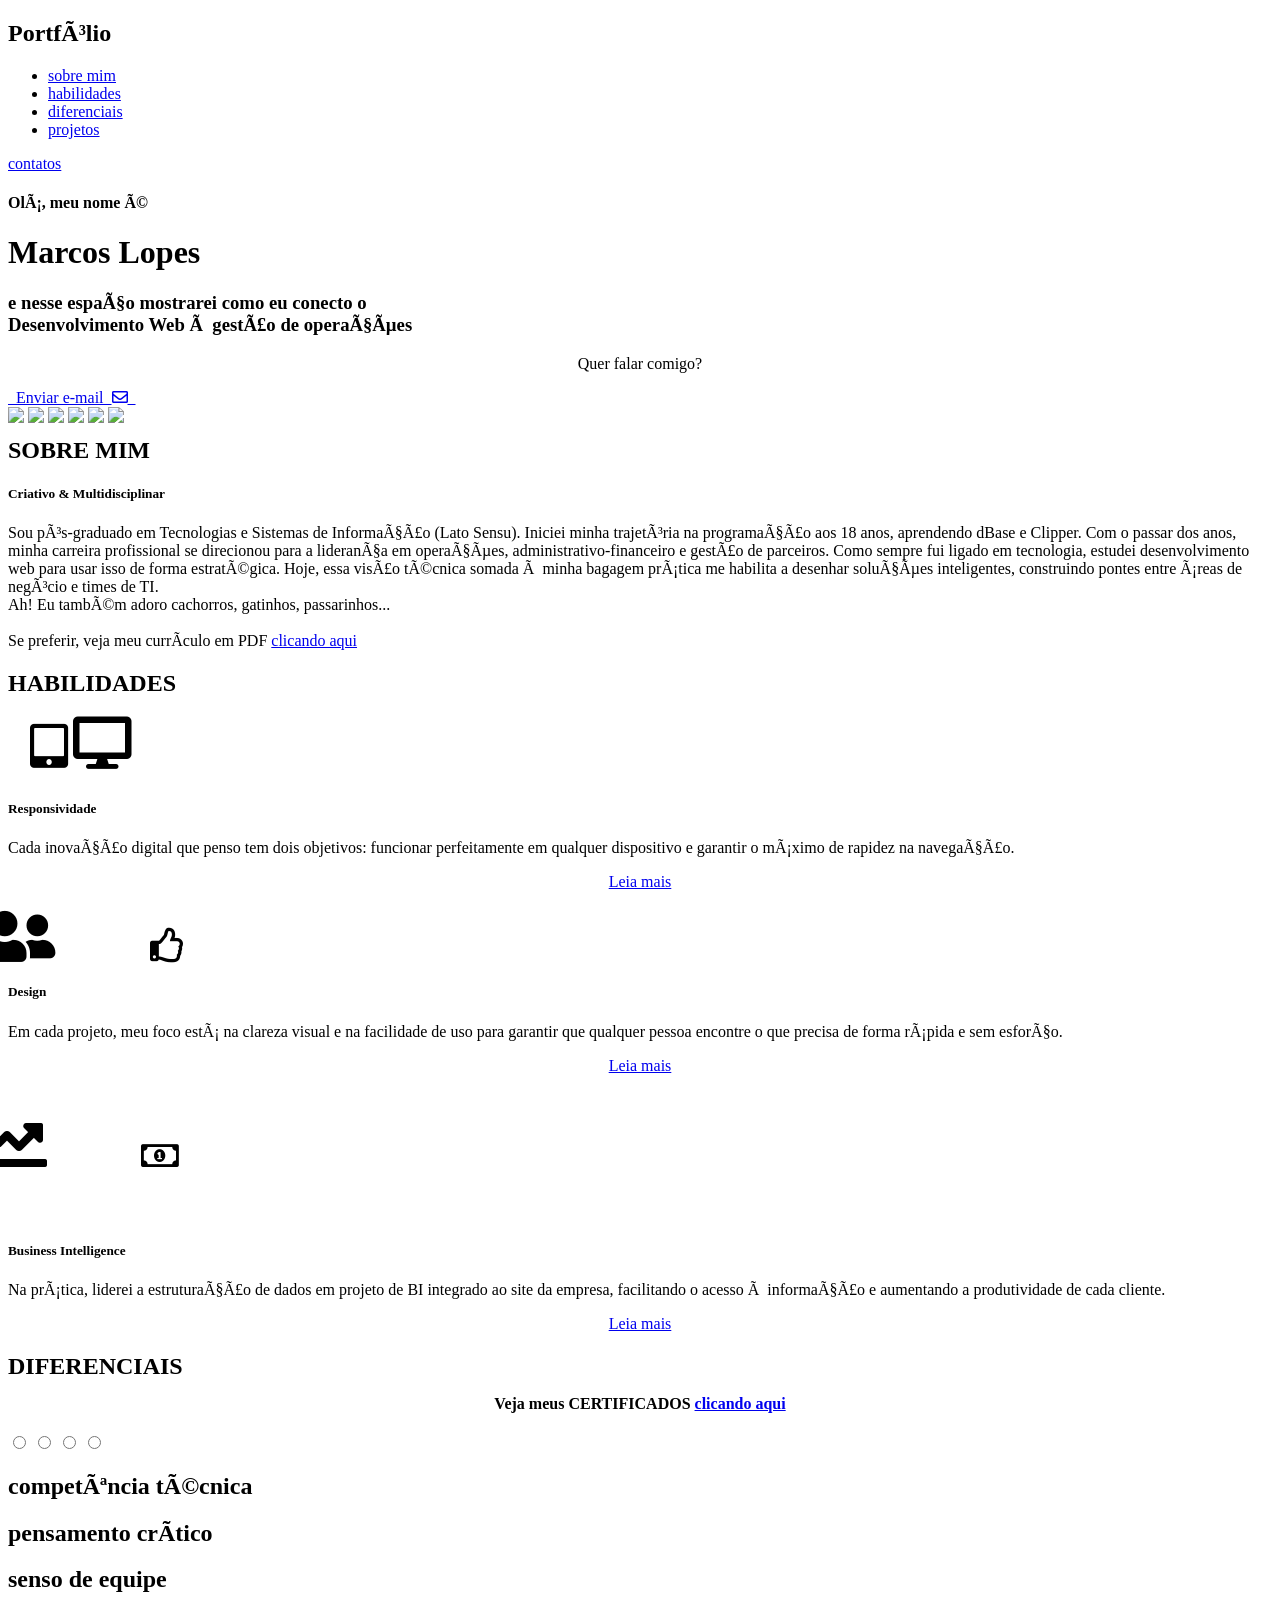
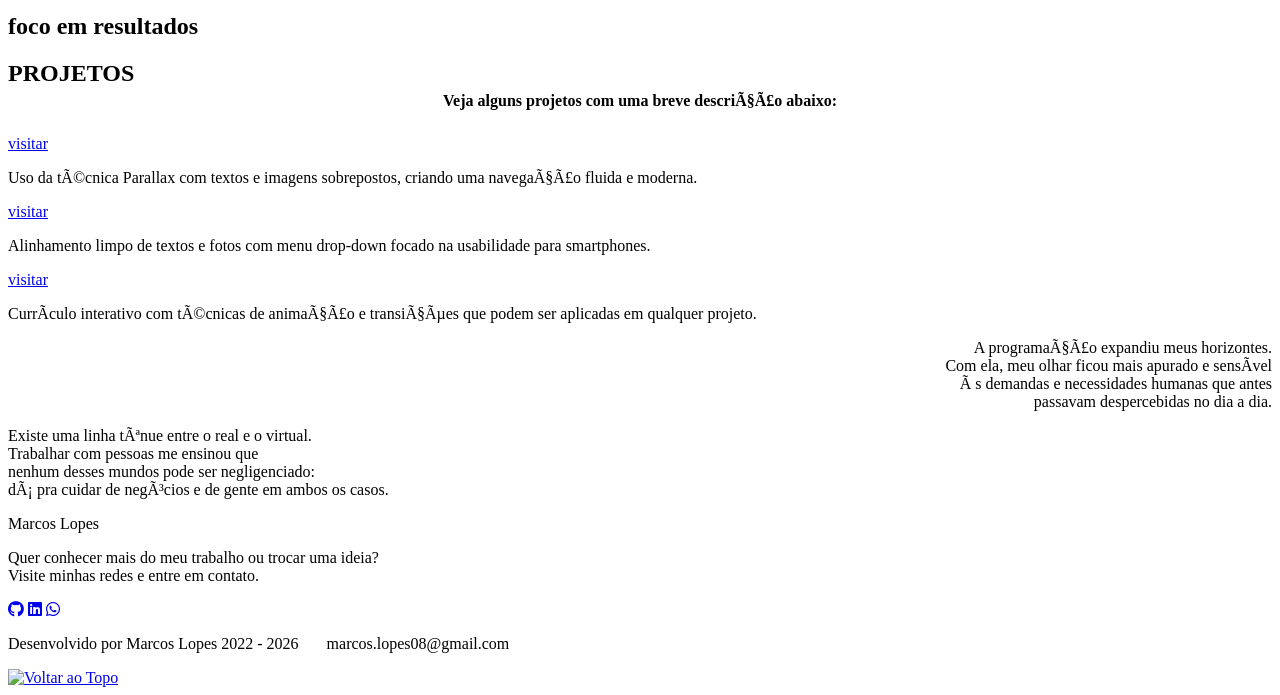
==== index.html @ 6ed9292e "Update index.html" ====
<!DOCTYPE html>
<html lang="pt-BR">
<head>
	<title>Portfólio</title>

	<link rel="preconnect" href="https://fonts.gstatic.com">

	<link href="https://fonts.googleapis.com/css2?family=Josefin+Sans:ital,wght@0,100;0,200;0,300;0,400;0,500;0,600;0,700;1,100;1,200;1,300;1,400;1,500;1,600;1,700&display=swap" rel="stylesheet">

	<link rel="stylesheet" href="https://cdnjs.cloudflare.com/ajax/libs/font-awesome/5.15.3/css/all.min.css" integrity="sha512-iBBXm8fW90+nuLcSKlbmrPcLa0OT92xO1BIsZ+ywDWZCvqsWgccV3gFoRBv0z+8dLJgyAHIhR35VZc2oM/gI1w==" crossorigin="anonymous" referrerpolicy="no-referrer" />

	<!-- ALERTA -->
	<link rel="stylesheet" href="https://cdn.jsdelivr.net/npm/sweetalert2@11/dist/sweetalert2.min.css">

	<!-- Abaixo CSS Estilos da Página  -->
	<!-- ?v=2 grudado no final do nome do CSS é um truque (chamado cache busting) pra força apenas no celular ser atualizado -->
	<link rel="stylesheet" href="css/styleSiteFundoPreto.css?v=2">

	<!-- Abaixo CSS que controlar Botão VOLTAR AO TOPO -->
	<link rel="stylesheet" href="css/voltarAoTopo.css">
	
	<!-- Abaixo jQuery (Java) que faz o Botão VOLTAR AO TOPO aparecer/desaparecer na rolagem da página -->
	<!-- Não colocar rel="stylesheet" pois dá erro no browser -->
	<link href="java/animacaoBotaoVoltarAoTopo.js">
	
	<!-- Abaixo CSS para Carrossel sobre Parallax -->
	<link rel="stylesheet" href="css/carrossel.css">

	<!-- Abaixo CSS para Nomes/Sobrenomes e Títulos sobre Parallax -->
	<link rel="stylesheet" href="css/titulosCarrossel.css">

	<!-- Abaixo CSS do Botão LUMINOSO no Topo do Site e Boxes de Projetos -->
	<link rel="stylesheet" href="css/botaoLuminoso.css">

	<!-- ALERTA que aparece no fim do site -->
	<link rel="stylesheet" href="css/alerta.css">

</head>
<body>
	<!-- hero Section start - Section 1 - Topo da Página -->
	<div class="hero">
		
		<nav class="navbar">
			<h2 class="logo">Portfó<span>lio</span></h2>
			<ul>
				<li><a href="#about">sobre mim</a></li>
				<li><a href="#service">habilidades</a></li>
				<li><a href="#differentials">diferenciais</a></li>
				<li><a href="#project">projetos</a></li>
			</ul>
			<!-- <a href="#contato" class="btn">contatos</a> --> <!-- Botão Original -->
			<a class="botaoLuminoso" href="#contato" style="--clr:white;">contatos</a>
		</nav>
		
		<div class="content">
			<h4>Olá, meu nome é</h4>
			<h1 class="custom-text">Marcos Lopes</h1>
			<h3>e nesse espaço mostrarei como eu conecto o<br>
				Desenvolvimento Web à gestão de operações
			</h3>
			
			<!-- Página Original que substituí pela feita pelo Gemini, display: none serve pra desativar meu código sem apagar -->
			<div style="display: none;"> 
				<div class="newslatter">
					<!-- href="mailto:marcos.lopes08@gmail.com" colocar link para e-mail não funciona,
						por isso troquei para WhatsApp
							class="botao-email" deixei pra não ter que refazer o CSS -->
					<!-- Substituição da tag input por p, para o texto fica estático -->
					<form>
						<p class="placeholder-text">Fale comigo pelo botão ao lado</p>
						<!--<input type="mail" name="mail" id="mail" placeholder="Digite seu WhatsApp">-->
						<a class="botao-email" href="https://api.whatsapp.com/send?phone=5511997355410"
							target="_blank" rel="noopener noreferrer" title="Ir para WhatsApp">
							&nbsp;&nbsp;WhatsApp&nbsp;&nbsp;<i class="icones fab fa-whatsapp"></i>&nbsp;&nbsp;</a>
						<!-- Api de e-mail não funciona -->
						<!-- <a class="botao-email" href="mailto:marcos.lopes08@gmail.com"
							target="_blank" rel="noopener noreferrer">Fale comigo</a> -->
					</form>
				</div>
			</div>
			
		<!-- Nova abertura feita pelo Gemini -->
		<div class="newslatter">
	        <form>
	            <p class="placeholder-text" style="text-align: center; width: 100%;">Quer falar comigo?</p>
	            <a class="botao-email" 
	               href="https://mail.google.com/mail/u/0/?view=cm&to=marcos.lopes08@gmail.com"
	               target="_blank" 
	               rel="noopener noreferrer" 
	               title="Escrever e-mail via Gmail">
	                &nbsp;&nbsp;Enviar e-mail&nbsp;&nbsp;<i class="icones far fa-envelope"></i>&nbsp;&nbsp;
	            </a>
	        </form>
	    </div>
		
		<!-- Coloquei o GIF como background-image no CSS, então está classe não é mais necessária -->
		<!--<div class="gift-control">--> <!-- GIF que substitui Foto background substituindo Section 1 -->
		<!-- GIF feito em: https://postimg.cc/4mtFyxFn/2a344d7f -->
		<!-- Também substituí a tag iframe por img, como uma boa prática nos navagadores -->
		<!-- <div class="gif-control">
			<img class="gif-control-2" src="https://i.postimg.cc/wTbKWtX5/5925-187109675-unscreen.gif" alt="GIF">
		</div> -->
	</div>
	</div>

	<!-- About section start - Section 2 - Sobre mim -->
	<section class="about" id="about">
		<div class="main">
			<div id="slider"> <!-- controla Foto de Rosto Principal/AVATAR pelo JavaScript trocaAvatar.js -->
				<!-- FOTO 1 - Foto de Rosto Principal - Fundo CINZA -->
				<img class="selected" src="https://thumbs2.imgbox.com/76/85/ePDUS28y_t.png">
				<!-- FOTO 2 - Mangá Japonês ANIME/QUADRINHOS/COMICS - Fundo CINZA - feito no site: https://www.seaart.ai/pt/search/quadrinhos?type=1 -->
				<img src="https://thumbs2.imgbox.com/8c/48/L2emdQ9i_t.png">
				<!-- FOTO 3 - Foto de Rosto Principal - Fundo CINZA -->
				<img src="https://thumbs2.imgbox.com/76/85/ePDUS28y_t.png">
				<!-- FOTO 4 - Pop Art - Andy Wharol - feito no site: https://www.popartstudio.nl/ -->
				<img src="https://thumbs2.imgbox.com/01/64/6gFmAjxf_t.png">
				<!-- FOTO 5 - Foto de Rosto Principal - Fundo CINZA -->
				<img src="https://thumbs2.imgbox.com/76/85/ePDUS28y_t.png">
				<!-- FOTO 6 - Desenho animado PIXAR - Fundo CINZA - feito no site: https://www.seaart.ai/pt/explore/detail/cl0hja14msb513gi8270 -->
				<img src="https://thumbs2.imgbox.com/ac/2b/Fad2Jk7L_t.png" style="position: relative;">
				<!-- FOTO 1 - Foto de Rosto Principal - Fundo Preto -->
				<!-- <img class="selected" src="https://thumbs2.imgbox.com/3e/7e/85lEOOoU_t.png"> -->
				<!-- FOTO 4 - Mangá Japonês ANIME/QUADRINHOS/COMICS - Fundo Preto - feito no site: https://www.seaart.ai/pt/search/quadrinhos?type=1 -->
				<!-- <img src="https://thumbs2.imgbox.com/5e/93/ZVS338DP_t.png"> -->
				<!-- FOTO 5 - Foto de Rosto Principal - Fundo Preto -->
				<!-- <img src="https://thumbs2.imgbox.com/3e/7e/85lEOOoU_t.png"> -->
				<!-- FOTO 6 - Disney Pixar AVATAR (2) - Fundo Preto - feito no site: https://www.seaart.ai/pt/explore/detail/cl0hja14msb513gi8270 -->
				<!-- <img src="https://thumbs2.imgbox.com/d3/ee/3q3CBv2I_t.png" style="position: relative;"> -->
				<!-- FOTO 2 - Disney Pixar AVATAR (1)- Fundo Preto - feito no site: https://www.seaart.ai/pt/explore/detail/cl0hja14msb513gi8270 -->
				<!--<img src="https://thumbs2.imgbox.com/75/cb/g9iOOEa6_t.png">-->
				<!-- FOTO 3 - Foto de Rosto Principal - Fundo Preto -->
				<!--<img src="https://thumbs2.imgbox.com/3e/7e/85lEOOoU_t.png">-->	
			</div>
			<!-- Abaixo Foto de Rosto Principal/AVATAR com Botão que as troca com JavaScript  -->
			<!-- <img id="image" src="https://thumbs2.imgbox.com/5c/4f/3puSbCEk_t.png" style="border-radius: 50px;"> --> <!-- undefined_image-4 - com Inteligência Artificial -->
			<!-- <img id="image" src="https://thumbs2.imgbox.com/7d/25/7jBZDZVV_t.png" style="border-radius: 50px;"> --> <!-- undefined_image-4 - com Inteligência Artificial -->
			<!-- Abaixo Foto de Rosto normal -->
			<!-- <img src="https://thumbs2.imgbox.com/ca/42/YAD9iv9i_t.png" style="border-radius: 50px;"> --> <!-- antiga Foto -->
			<!-- <img src="https://thumbs2.imgbox.com/5c/0d/d5Y4ddot_t.png" style="border-radius: 50px;"> --> <!-- main-reduzida-3 -->
			<!-- <img src="https://thumbs2.imgbox.com/ee/f3/w8hJwK7M_t.png" style="border-radius: 50px;"> --> <!-- main-reduzida-4 -->
		
			<div class="about-text">
				<h2 class="custom-text-3" style="margin-top: 10px;">SOBRE MIM</h2>
				<div class="line-com-recuo"></div> <!-- linha (SUBLINHADO abaixo dos Títulos)-->
				<h5>Cria<span>tivo</span> & <span class="pisca1">Multi</span>disciplinar</h5> <!-- Era Devenvolvedor & Designer -->
				<!-- <p>Desenvolvedor web com foco em front-end. Prezo pelo visual belo e dinâmico em
					cada projeto. Deixo websites mais interativos com animações web, além de designers
					responsivos que tornam a experiência do usuário mais agradável e única, independente
					do dispositivo usado, seja celular, tablet ou computador.
				</p> -->
				<!-- <p>Aos 18 anos aprendi a programar em dBase e Clipper. No entanto, minha carreira profissional
					seguiu-se pelas áreas administrativo-financeira, de benefícios de RH e relacionamento com
					cliente. Curioso em relação à tecnologia, resolvi me desafiar estudando linguagens de
					programação. Hoje, esse aprendizado tecnológico, somado a bagagem profissional que adquiri,
					me dá embasamento para desenvolver soluções que impactem pessoas numa experiência agradável
					e única, tanto no ambiente virtual quanto no físico.
				</p> -->
				<!-- <p>Pós-graduado em Tecnologias e Sistemas de Informação (Lato Sensu).
					Iniciei minha trajetória na programação aos 18 anos, aprendendo dBase e Clipper. Minha carreira 
					profissional, no entanto, direcionou-se para as áreas administrativa-financeira, benefícios de RH e 
					relacionamento com o cliente. Motivado por uma curiosidade incessante por tecnologia, dediquei-me 
					ao estudo de diversas linguagens de programação. Hoje, essa combinação de conhecimentos 
					tecnológicos e experiência profissional me capacita a criar soluções inovadoras, que 
					proporcionam experiências únicas e agradáveis tanto no ambiente virtual quanto no físico. <br> 
					Ah! Eu também adoro cachorros, gatinhos, passarinhos...
				-->
				<p>Sou pós-graduado em Tecnologias e Sistemas de Informação (Lato Sensu). 
					Iniciei minha trajetória na programação aos 18 anos, aprendendo dBase e Clipper. Com o passar 
					dos anos, minha carreira profissional se direcionou para a liderança em operações, 
					administrativo-financeiro e gestão de parceiros. Como sempre fui ligado em tecnologia, estudei
					desenvolvimento web para usar isso de forma estratégica. Hoje, essa visão técnica somada
					à minha bagagem prática me habilita a desenhar soluções inteligentes, construindo pontes
					entre áreas de negócio e times de TI. <br>
					Ah! Eu também adoro cachorros, gatinhos, passarinhos...
					<br><br>
					Se preferir, veja meu currículo em PDF
					<!-- link para PDF feito no site https://fliphtml5.com/edit-book/74513165/logo -->
					<!-- Antigo PDF feito no site https://online.fliphtml5.com/pqipr/lwrx/ -->
                  			<!-- Antigo PDF feito no site https://online.fliphtml5.com/pqipr/paxn/ -->
					<a class="clique-aqui-2" href="https://online.fliphtml5.com/pqipr/Marcos_Lopes_CV-4QjA/" 
						target="_blank" rel="noopener noreferrer">clicando aqui</a>
					
						<!--<a class="clique-aqui-2" href="https://green-letti-10.tiiny.site" target="_blank" rel="noopener noreferrer">
							<span class="clique-aqui-2">clicando aqui</span></a>-->

						<!--<embed src="../pdf/CV Marcos_Lopes_Atual.pdf" width="100%" height="100%" target="_blank" rel="noopener noreferrer">
							<span class="clique-aqui-2">clicando aqui</span></a>-->

						<!-- Link para OVERLEAF, retirei, é até bom se eu tirar o diretório 'main', mas fica confuso pra quem nunca viu -->
						<!-- <a class="clique-aqui-2" href="https://www.overleaf.com/read/hxycbrzmzrkd#7ecd09" target="_blank" rel="noopener noreferrer">
							<span class="clique-aqui-2">clicando aqui</span></a> -->

						<!-- Link para DropBox, retirei porque precisa de um breve cadastro pra visualizar -->
						<!--<a class="clique-aqui-2" href="https://www.dropbox.com/scl/fi/g2i9a52rcytsm00635uhb/CV-Marcos_Lopes_Atual.pdf?rlkey=5wyxu2h933d3cbnydljt975qq&st=aplku51k&dl=0" target="_blank" rel="noopener noreferrer">
							<span class="clique-aqui-2">clicando aqui</span></a> -->
				</p>
				<!-- <a href="https://api.whatsapp.com/send?phone=5511997355410">
					<button type="button">Enviar WhatsApp</button></a> -->
				
				<!-- Botão abaixo muda minha Foto com Foto Principal com AVATAR Pixar -->
					<!--<button onClick="changeImage()">Mudar Foto/Avatar</button> -->
			</div>
		</div>
	</section>

	<!-- service section start - Section 3 - Habilidades -->
	<section class="service" id="service">

		<div class="title">
			<h2 class="custom-text-3">HABILIDADES</h2>
			<div class="line"></div> <!-- linha (SUBLINHADO abaixo dos Títulos)-->
		</div>

		<div class="box">
			<div class="card"> 
				<!-- disponível em: https://www.w3schools.com/icons/fontawesome5_icons_payment_shopping.asp -->
				<!-- Era class="fas fa-bars" -->
				<i class="fas fa-mobile-alt pisca1" style="margin-left:-75px;margin-bottom:-60px;font-size:36px;"></i> 
				<i class="fas fa-tablet-alt pisca2" style="margin-left:70px;margin-bottom:-60px;font-size:44px;"></i>
				<i class="fas fa-desktop pisca3" style="font-size:52px;margin-bottom:10px;"></i>
				<h5>Responsividade</h5>
				<div class="pra">
					<!-- <p>Cada website que desenvolvo tem dois objetivos principais: 
						funcionar perfeitamente em qualquer dispositivo e garantir 
						a maior rapidez possível de navegação.
					-->
					<p>Cada inovação digital que penso tem dois objetivos: 
						funcionar perfeitamente em qualquer dispositivo e garantir 
						o máximo de rapidez na navegação.
					</p>

					<p style="text-align: center;">
						<a class="button" href="pages/pagina1.html" target="_blank"
							rel="noopener noreferrer">Leia mais</a>
					</p>
				</div>
			</div>

			<div class="card">
				<!-- Era class="far fa-user" / fas fa-paint-roller (pincél-rolo) / far fa-lightbulb (lâmpada) -->
				<i class="fas fa-user-friends pisca1" style="margin-left:-25px;margin-bottom:-70px;font-size:58px;"></i> 
				<i class="far fa-thumbs-up pisca2" style="margin-left:90px;font-size:35px;"></i>
				<h5>Design</h5>
				<div class="pra">
					<!-- <p>Em cada criação, foco na facilidade de acesso e no uso de visuais 
						dinâmicos e interativos para aumentar a satisfação do usuário 
						durante toda a navegação.
					</p>
					-->
					<p>Em cada projeto, meu foco está na clareza visual e na facilidade de uso 
						para garantir que qualquer pessoa encontre o que precisa de
						forma rápida e sem esforço.
					</p>
					<p style="text-align: center;">
						<a class="button" href="pages/pagina2.html" target="_blank"
							rel="noopener noreferrer">Leia mais</a>
					</p>
				</div>
			</div>

			<div class="card">
				<!-- Era class="far fa-bell" -->
				<i class="fas fa-chart-line pisca3" style="margin-left:-25px;margin-bottom:-90px;margin-top:20px;font-size:64px;"></i>
				<i class="far fa-money-bill-alt pisca1" style="margin-left:90px;margin-bottom:50px;font-size:30px;"></i>
				<h5>Business Intelligence</h5>
				<div class="pra">
					<!-- <p>Participei de projeto que integrou Business Intelligence 
						ao website de produtos e serviços da empresa, que melhorou a 
						análise de dados e aumentou a produtividade e os lucros.
					</p>
					-->
					<p>Na prática, liderei a estruturação de dados em projeto de
						BI integrado ao site da empresa, facilitando o acesso à informação 
						e aumentando a produtividade de cada cliente.
					</p>
					<p style="text-align: center;">
						<a class="button" href="pages/pagina3.html" target="_blank"
							rel="noopener noreferrer">Leia mais</a>
					</p>
				</div>
			</div>
		</div>

	</section>

	<!-- Contact Me - Section 4 - Diferenciais - Contacte-me -->
	<section class="contact-me" id="differentials">

		<div class="title">
			<h2 class="custom-text-3" style="margin-top: 20px;">DIFERENCIAIS</h2>
			<div class="line"></div> <!-- linha (SUBLINHADO abaixo dos Títulos)-->
		</div>

			<h4 style="text-align: center; margin-top: -5px; margin-bottom: 20px;">Veja meus CERTIFICADOS
				<a class="clique-aqui-2" href="pages/pagina4.html" target="_blank" rel="noopener noreferrer">
					<span class="clique-aqui-2">clicando aqui</span></a></h4>

		<!-- CARROSSEL - início do controle deslizante de imagem (image slider start)-->
		<div class="controle-deslizante" style="margin-top: 10px;"> <!-- ERA class="slider" -->
					
			<div class="slides">
				
				<!--início dos botões de controle (radio buttons start)-->
				<input type="radio" name="radio-botao" id="radio1">
				<input type="radio" name="radio-botao" id="radio2">
				<input type="radio" name="radio-botao" id="radio3">
				<input type="radio" name="radio-botao" id="radio4">
				<!--fim dos botões de controle (radio buttons end)-->
			
				<!--início das imagens do slide (slide images start)-->
				<div class="slide-carrossel first">
					<img src="https://thumbs2.imgbox.com/e0/3a/SpDka1Yk_t.png" style="position: absolute;"
						alt=""> <!-- style="position: absolute;" Fundamental para o Texto ficar em cima da foto -->
					<h1 class="titulo2-2">
						<span>competência técnica</span></h1>
				</div>
				<div class="slide-carrossel">
					<img src="https://thumbs2.imgbox.com/be/38/LokG6FOr_t.jpg" style="position: absolute;"
						alt=""> <!-- style="position: absolute;" Fundamental para o Texto ficar em cima da foto -->
					<h1 class="titulo2-2">
						<span>pensamento crítico</span></h1>
				</div>
				<div class="slide-carrossel">
					<img src="https://thumbs2.imgbox.com/f8/93/fUIYEemT_t.jpg" style="position: absolute;"
						alt=""> <!-- style="position: absolute;" Fundamental para o Texto ficar em cima da foto -->
					<h1 class="titulo2-2">
						<span>senso de equipe</span></h1>
				</div>
				<div class="slide-carrossel">
					<img src="https://thumbs2.imgbox.com/17/55/bv8fM6tt_t.jpg" style="position: absolute;"
						alt=""> <!-- style="position: absolute;" Fundamental para o Texto ficar em cima da foto -->
					<h1 class="titulo2-2">
						<span>foco em resultados</span></h1>
				</div>
				<!--fim das imagens do slide (slide images end)-->

				<!--início da navegação automática (automatic navigation start)-->
				<div class="navegacao-automatica">
					<div class="auto-botao1"></div>
					<div class="auto-botao2"></div>
					<div class="auto-botao3"></div>
					<div class="auto-botao4"></div>
				</div>
				<!--fim da navegação automática (automatic navigation end)-->

			</div>

			<!--início da navegação manual (manual navigation start)-->
			<div class="navegacao-manual">
				<label for="radio1" class="manual-botao"></label>
				<label for="radio2" class="manual-botao"></label>
				<label for="radio3" class="manual-botao"></label>
				<label for="radio4" class="manual-botao"></label>
			</div>
			<!--fim da navegação manual (manual navigation end)-->

		</div>
		<!--fim do controle deslizante de imagem (image slider end)-->

	</section>

	<!-- service section start - Section 5 - Projetos -->
	<section class="service" id="project">

		<div class="title">
			<h2 class="custom-text-3">PROJETOS</h2>
			<div class="line"></div> <!-- linha (SUBLINHADO abaixo dos Títulos)-->
		</div>

		<h4 style="text-align: center; margin-top: -15px; margin-bottom: 25px;">Veja alguns<span>
			projetos</span> com uma breve descrição <span>abaixo</span>:</h4>

		<div class="box-projeto">
			<!-- Box 1 - Projeto Moon Light - Projeto Viagem Cidades -->
			<div class="card-projeto">
				<img class="foto-projeto" src="https://thumbs2.imgbox.com/d2/23/ZJR6Vbf5_t.jpg" alt="">
				<a class="botaoLuminosoProjetos" href="https://marcoslopes08.github.io/projetoViagemCidades/"
					style="--clr:white; position:absolute;" target="_blank" rel="noopener noreferrer">visitar</a>
				<div class="card pra-texto-projeto">
					<!-- <p>Com técnica Parallax (imagens paralisadas) e textos
						que se sobrepõem a elas com efeito inovador.
					</p>
					-->
					<p>Uso da técnica Parallax com textos e imagens sobrepostos, 
						criando uma navegação fluida e moderna.
					</p>
				</div>
			</div>
			<!-- Box 2 - Projeto Site Viagem -->
			<div class="card-projeto">
				<img class="foto-projeto" src="https://thumbs2.imgbox.com/f7/f9/4YlrhbFN_t.jpg" alt="">
				<a class="botaoLuminosoProjetos" href="https://marcoslopes08.github.io/projetoViagemComMenuParaCelular/"
					style="--clr:white; position: absolute;" target="_blank" rel="noopener noreferrer">visitar</a>
				<div class="card pra-texto-projeto">
					<!-- <p>Bela disposição entre textos e fotos com
						Menu de Navegação drop-down específico
						para smartphone.
					</p>
					-->
					<p>Alinhamento limpo de textos e fotos com menu 
						drop-down focado na usabilidade para smartphones.
					</p>
				</div>
			</div>
			<!-- Box 3 - Projeto Curriculo -->
			<div class="card-projeto">
				<img class="foto-projeto" src="https://thumbs2.imgbox.com/78/29/C4qyj0SA_t.jpg" alt="">
				<a class="botaoLuminosoProjetos" href="https://marcoslopes08.github.io/projetoCurriculo/"
					style="--clr:white; position: absolute;" target="_blank" rel="noopener noreferrer">visitar</a>
				<div class="card pra-texto-projeto">
					<!-- <p>Currículo online com várias técnicas
						de animações que podem ser replicadas em quaisquer outros projetos.
					</p>
					-->
					<p>Currículo interativo com técnicas de animação e transições 
						que podem ser aplicadas em qualquer projeto.
					</p>
				</div>
			</div>
		</div>

	</section>

	<!-- Section 6 - Rodapé (footer)-->
	<section class="contact-me" id="contato">
		
		<div class="box-rodape">
			<div class="card-rodape">
				<div class="card pra-texto-rodape" style="text-align: right;">
					<!-- <p><span>A programação expandiu meus horizontes e abriu portas;</span><br>
						com ela, meu olhar, além de mais apurado, <br>
						ficou mais sensível as demandas e necessidades que <br>
						antes passavam despercebidas.
					</p>
					-->
					<p><span>A programação expandiu meus horizontes.</span><br>
						Com ela, meu olhar ficou mais apurado e sensível <br>
						às demandas e necessidades humanas que antes <br>
						passavam despercebidas no dia a dia.
					</p>
				</div>
			</div>
			<div>
				<!-- <div>
					<img class="foto-rodape" src="https://thumbs2.imgbox.com/b0/08/7W8zxWXU_t.png" alt="">
				</div> -->
			</div>
			<div class="card-rodape">
				<div class="card pra-texto-rodape" style="text-align: left;">
					<!-- <p><span>Existe uma linha tênue que separa o real do virtual,</span><br>
						e trabalhar com pessoas me ensinou que, tanto um quanto <br>
						o outro mundo não devem ser negligenciados; <br>
						<span>dá pra cuidar de negócios e gente em ambos os casos.</span>
					</p>
					-->
					<p><span>Existe uma linha tênue entre o real e o virtual.</span><br>
						Trabalhar com pessoas me ensinou que <br>
						nenhum desses mundos pode ser negligenciado: <br>
						<span>dá pra cuidar de negócios e de gente em ambos os casos.</span>
					</p>
				</div>
			</div>
		</div>

		<footer>
			<p>Marcos Lopes</p>
			<!-- <p>Para outras informações e códigos em HTML, CSS, JavaScript e
				mais linguagens, visite minhas redes, entre em contato.
			</p> -->
			<p>Quer conhecer mais do meu trabalho ou trocar uma ideia? <br>
				Visite minhas redes e entre em contato.
			</p>
			<div class="social">
				<a href="https://github.com/marcoslopes08" target="_blank" rel="noopener noreferrer" title="Meu GitHub">
					<i class="fab fa-github"></i></a>
				<a href="https://www.linkedin.com/in/marcos-lopes-982616215/" target="_blank" rel="noopener noreferrer" title="Meu LinkedIn">
					<i class="fab fa-linkedin"></i></a>
				<!-- <a href="https://web.facebook.com/marcos.lopes.1614/" target="_blank" rel="noopener noreferrer" title="Facebook">
					<i class="fab fa-facebook-f"></i></a> -->
				<a href="https://api.whatsapp.com/send?phone=5511997355410" target="_blank" rel="noopener noreferrer" title="Meu WhatsApp">
					<i class="icones fab fa-whatsapp"></i></a>
			</div>
			<p class="end">Desenvolvido por Marcos Lopes 2022 - 2026&nbsp;&nbsp;&nbsp;&nbsp;&nbsp;&nbsp;
				marcos.lopes08@gmail.com
			</p>
		</footer>
		
	</section>

	<a href="#" class="voltarAoTopo">
		<img class="voltarAoTopo" src="https://thumbs2.imgbox.com/0d/fd/60xmUP4b_t.jpg"
			title="Topo da Página" alt="Voltar ao Topo"/>
	</a>
	
	<!-- BLOQUEADO - Ajax jQuery - VERSÃO OBSOLETA -->
	<!--<script src="https://ajax.aspnetcdn.com/ajax/jQuery/jquery-1.6.3.min.js"></script>-->
	
	<!-- BLOQUEADO - Abaixo - jQuery (necessário para Pluguins de JavaSript no Bootstrap) -->
	<script src="https://ajax.googleapis.com/ajax/libs/jquery/2.0.0/jquery.min.js"></script>
	<!-- Acima BIBLIOTECAS para controlar o BOTÃO Voltar ao Topo -->

	<!-- Abaixo, jQuery (JavaScript) que faz Botão VOLTAR AO TOPO aparecer/desaparecer na rolagem da página -->
	<script src="java/animacaoBotaoVoltarAoTopo.js"></script>
	<!-- Acima, jQuery (Java) que faz Botão VOLTAR AO TOPO aparecer/desaparecer na rolagem da página -->
	
	<!-- javaScript para controlar Carrossel - Sobre mim -->
    <script src="java/carrossel.js"></script>

	<!-- javaScript para controlar Botão "Voltar" dentro das Página 1, 2 e 3 -->
	<!-- Em 25/11/22 resolvi tirar este comando, pois o JavaScript abaixo não deixa voltar -->
	<!-- <script>
		function voltar() {
			window.history.back();
		}
	</script> -->

	<!-- javascript abaixo abre qualquer tag <a></a> em uma nova aba em branco -->
	<!-- <script>
        $(document).on('click', 'a', function(e){
            e.preventDefault();
            var url = $(this).attr('href');
            window.open(url, '_blank');
        });
    </script> -->

	<!-- <script>
		function abrirJanela(link) {
			var novaJanela = window.open("about:blank", link.target);
			novaJanela.blur();
			window.focus();
			novaJanela.location.href = link.href;
			return false;
		}
	</script> -->

	<!-- javascript evita que navegadores mais antigos abram abas maliciosas com target="_blank" -->
	<!-- Retirei esse JavaScript porque ele abria Página em Branco, como se fosse erro no browser -->
    <!--<script>
        var otherWindow = window.open();
        otherWindow.opener = null;
        otherWindow.location = url;
    </script>-->

	<!-- javascript para Trocar Foto Principal por AVATAR Pixar - SOBRE MIM -->
	<!--<script>
			var image = document.getElementById("image");
			setInterval(function changeImage(){
			if(image.src === "https://thumbs2.imgbox.com/5c/4f/3puSbCEk_t.png"){
				image.src = "https://thumbs2.imgbox.com/7d/25/7jBZDZVV_t.png";
			}
			else if(image.src === "https://thumbs2.imgbox.com/7d/25/7jBZDZVV_t.png"){
				image.src = "https://thumbs2.imgbox.com/5c/4f/3puSbCEk_t.png";
			}
		}, 3000);
	</script> -->

	<!-- javaScript para Trocar Foto Principal por AVATAR Pixar - Sobre mim -->
    <script src="java/trocaAvatar.js"></script>

	<!-- JavaScript para detectar Touch Screen no Mobile, modo responsivo -->
    <script>
        function detectTouchDevice() {
            return (('ontouchstart' in window) ||
            (navigator.maxTouchPoints > 0) ||
            (navigator.msMaxTouchPoints > 0));
        }
        detectTouchDevice()
    </script>

	<!-- ALERTA -->
	<!--<script src="https://cdn.jsdelivr.net/npm/sweetalert2@11"></script>-->
	<script src="https://cdn.jsdelivr.net/npm/sweetalert2@11/dist/sweetalert2.min.js"></script>

	<script src="java/alerta.js"></script>

	<!-- Troca a cor da Letras em (Marcos Lopes, Sobre Mim, Habilidades, Diferenciais, Projetos) -->
	<script src="java/trocaCor.js"></script>

	<!-- Serviço gratuito baixa e desbloqueia as imagens do Imgbox/Imgur - Feito pelo Gemini -->
	<!-- Força ao Imgbox e Imgur a exibir imagens, independente do bloqueio dos sites -->
	<script>
	  document.addEventListener("DOMContentLoaded", () => {
	    document.querySelectorAll("img").forEach(img => {
	      let srcOriginal = img.src;
	
	      if (srcOriginal && (srcOriginal.includes("imgbox.com") || srcOriginal.includes("imgur.com"))) {
	        // Garante protocolo https://
	        if (srcOriginal.startsWith("//")) {
	          srcOriginal = "https:" + srcOriginal;
	        }
	
	        // Usa o proxy AllOrigins (gratuito para sites públicos)
	        img.src = "https://api.allorigins.win/raw?url=" + encodeURIComponent(srcOriginal);
	      }
	    });
	  });
	</script>
	
</body>
</html>
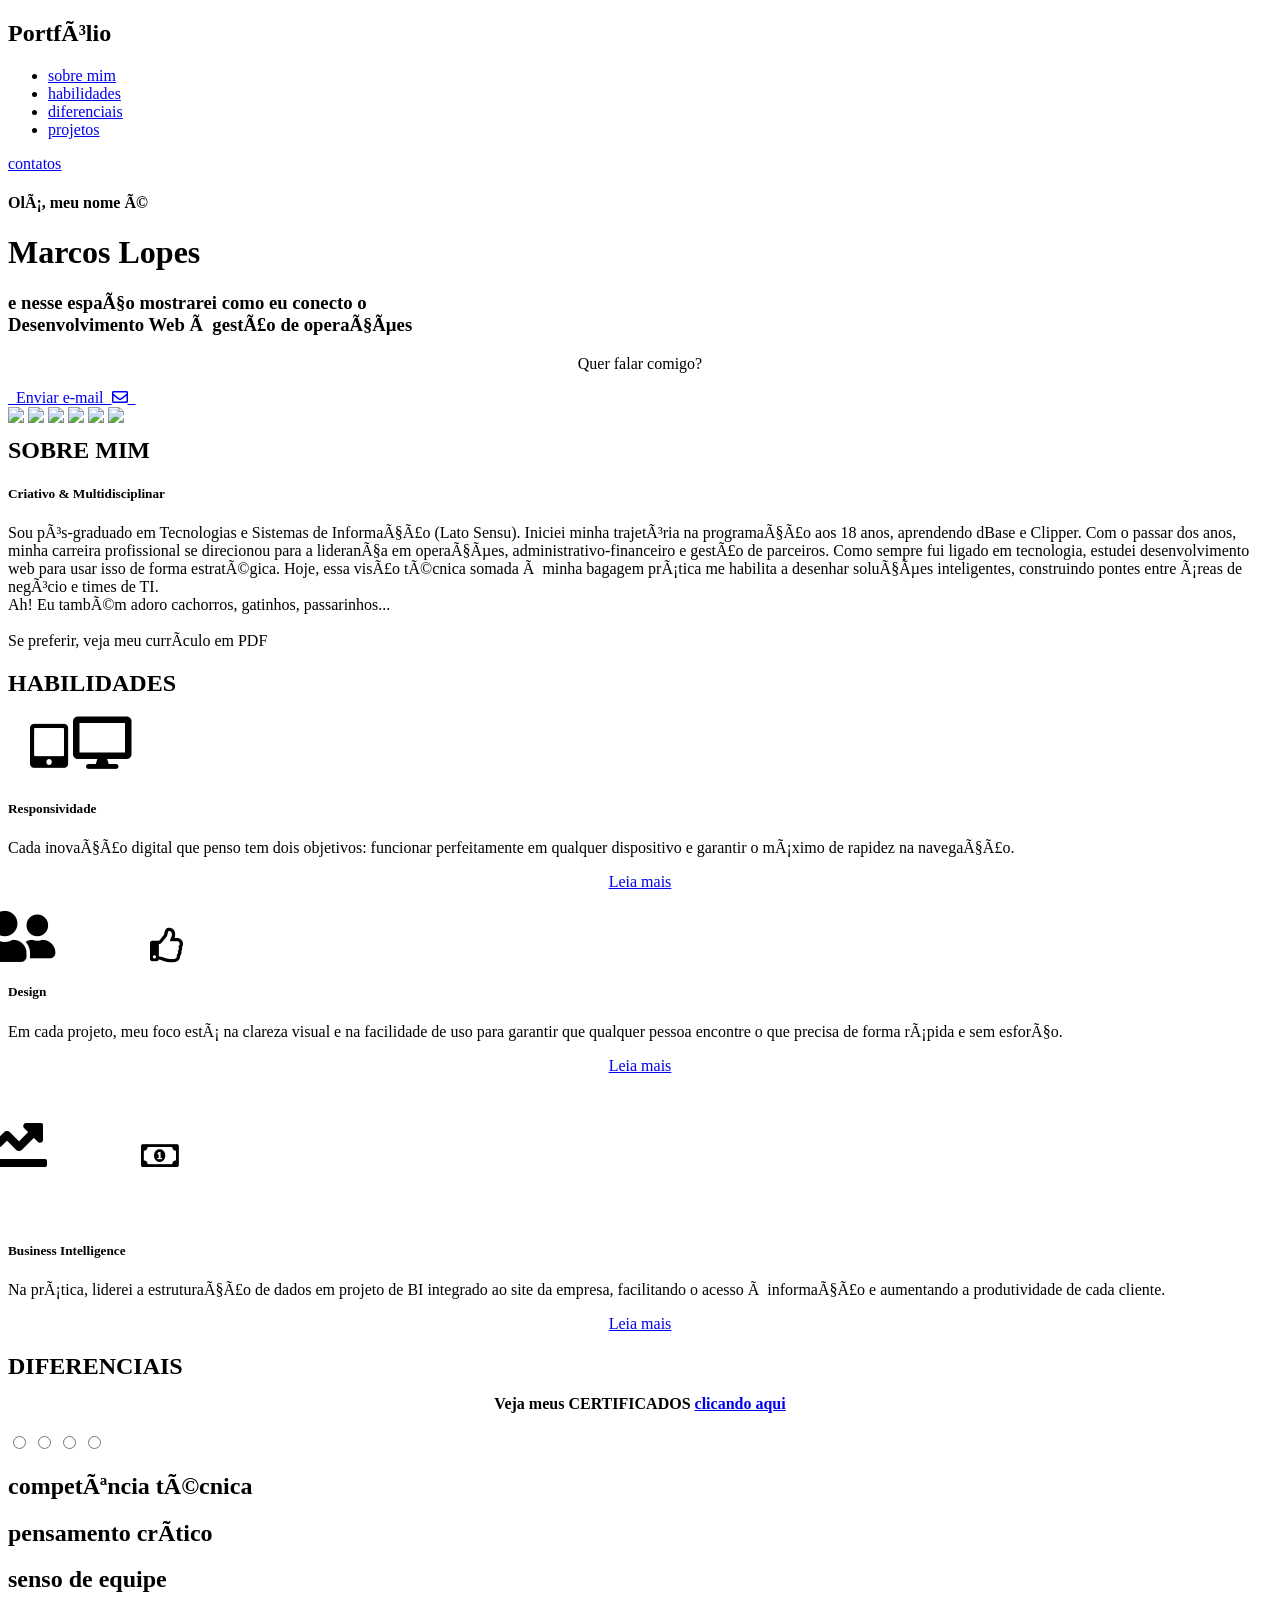
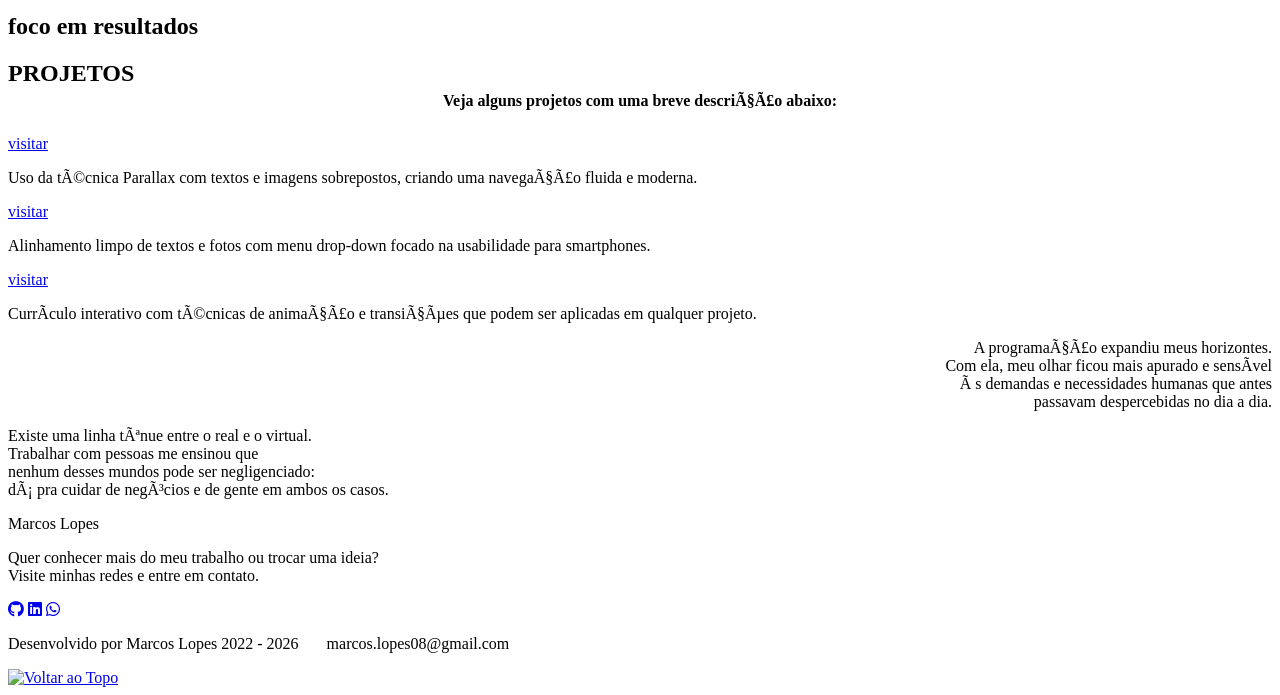
==== commit 46fabada: "Update index.html retirei o acesso ao curriculo PDF, por enquanto, até voltar a arrumar as fotos em " ====
--- a/index.html
+++ b/index.html
@@ -1,6 +1,9 @@
 <!DOCTYPE html>
 <html lang="pt-BR">
 <head>
+	<!-- 1. ADICIONE ESTA LINHA NO HEAD (Anula o bloqueio de hotlink do Imgbox) -->
+  	<meta name="referrer" content="no-referrer">
+	
 	<title>Portfólio</title>
 
 	<link rel="preconnect" href="https://fonts.gstatic.com">
@@ -178,8 +181,8 @@
 					<!-- link para PDF feito no site https://fliphtml5.com/edit-book/74513165/logo -->
 					<!-- Antigo PDF feito no site https://online.fliphtml5.com/pqipr/lwrx/ -->
                   			<!-- Antigo PDF feito no site https://online.fliphtml5.com/pqipr/paxn/ -->
-					<a class="clique-aqui-2" href="https://online.fliphtml5.com/pqipr/Marcos_Lopes_CV-4QjA/" 
-						target="_blank" rel="noopener noreferrer">clicando aqui</a>
+					<!-- <a class="clique-aqui-2" href="https://online.fliphtml5.com/pqipr/Marcos_Lopes_CV-4QjA/" 
+						target="_blank" rel="noopener noreferrer">clicando aqui</a> -->
 					
 						<!--<a class="clique-aqui-2" href="https://green-letti-10.tiiny.site" target="_blank" rel="noopener noreferrer">
 							<span class="clique-aqui-2">clicando aqui</span></a>-->
@@ -577,24 +580,23 @@
 	<!-- Troca a cor da Letras em (Marcos Lopes, Sobre Mim, Habilidades, Diferenciais, Projetos) -->
 	<script src="java/trocaCor.js"></script>
 
-	<!-- Serviço gratuito baixa e desbloqueia as imagens do Imgbox/Imgur - Feito pelo Gemini -->
-	<!-- Força ao Imgbox e Imgur a exibir imagens, independente do bloqueio dos sites -->
+	<!-- Evita quea as imagens no ImgBox e Imgur sejam bloqueadas/quebradas - Feito pelo Gemini -->
 	<script>
-	  document.addEventListener("DOMContentLoaded", () => {
-	    document.querySelectorAll("img").forEach(img => {
-	      let srcOriginal = img.src;
-	
-	      if (srcOriginal && (srcOriginal.includes("imgbox.com") || srcOriginal.includes("imgur.com"))) {
-	        // Garante protocolo https://
-	        if (srcOriginal.startsWith("//")) {
-	          srcOriginal = "https:" + srcOriginal;
+	    document.addEventListener("DOMContentLoaded", () => {
+	      document.querySelectorAll("img").forEach(img => {
+	        let src = img.getAttribute("src") || img.src;
+	
+	        if (src && src.includes("imgbox.com")) {
+	          // Garante o bloqueio de referrer na imagem e ajusta para a URL original intacta
+	          img.setAttribute("referrerpolicy", "no-referrer");
+	          
+	          let urlOriginal = src.replace(/thumbs\d*\.imgbox\.com/, "images2.imgbox.com")
+	                               .replace(/_t\.(png|jpg|jpeg|gif|webp)/i, ".$1");
+	
+	          img.src = urlOriginal;
 	        }
-	
-	        // Usa o proxy AllOrigins (gratuito para sites públicos)
-	        img.src = "https://api.allorigins.win/raw?url=" + encodeURIComponent(srcOriginal);
-	      }
+	      });
 	    });
-	  });
 	</script>
 	
 </body>
